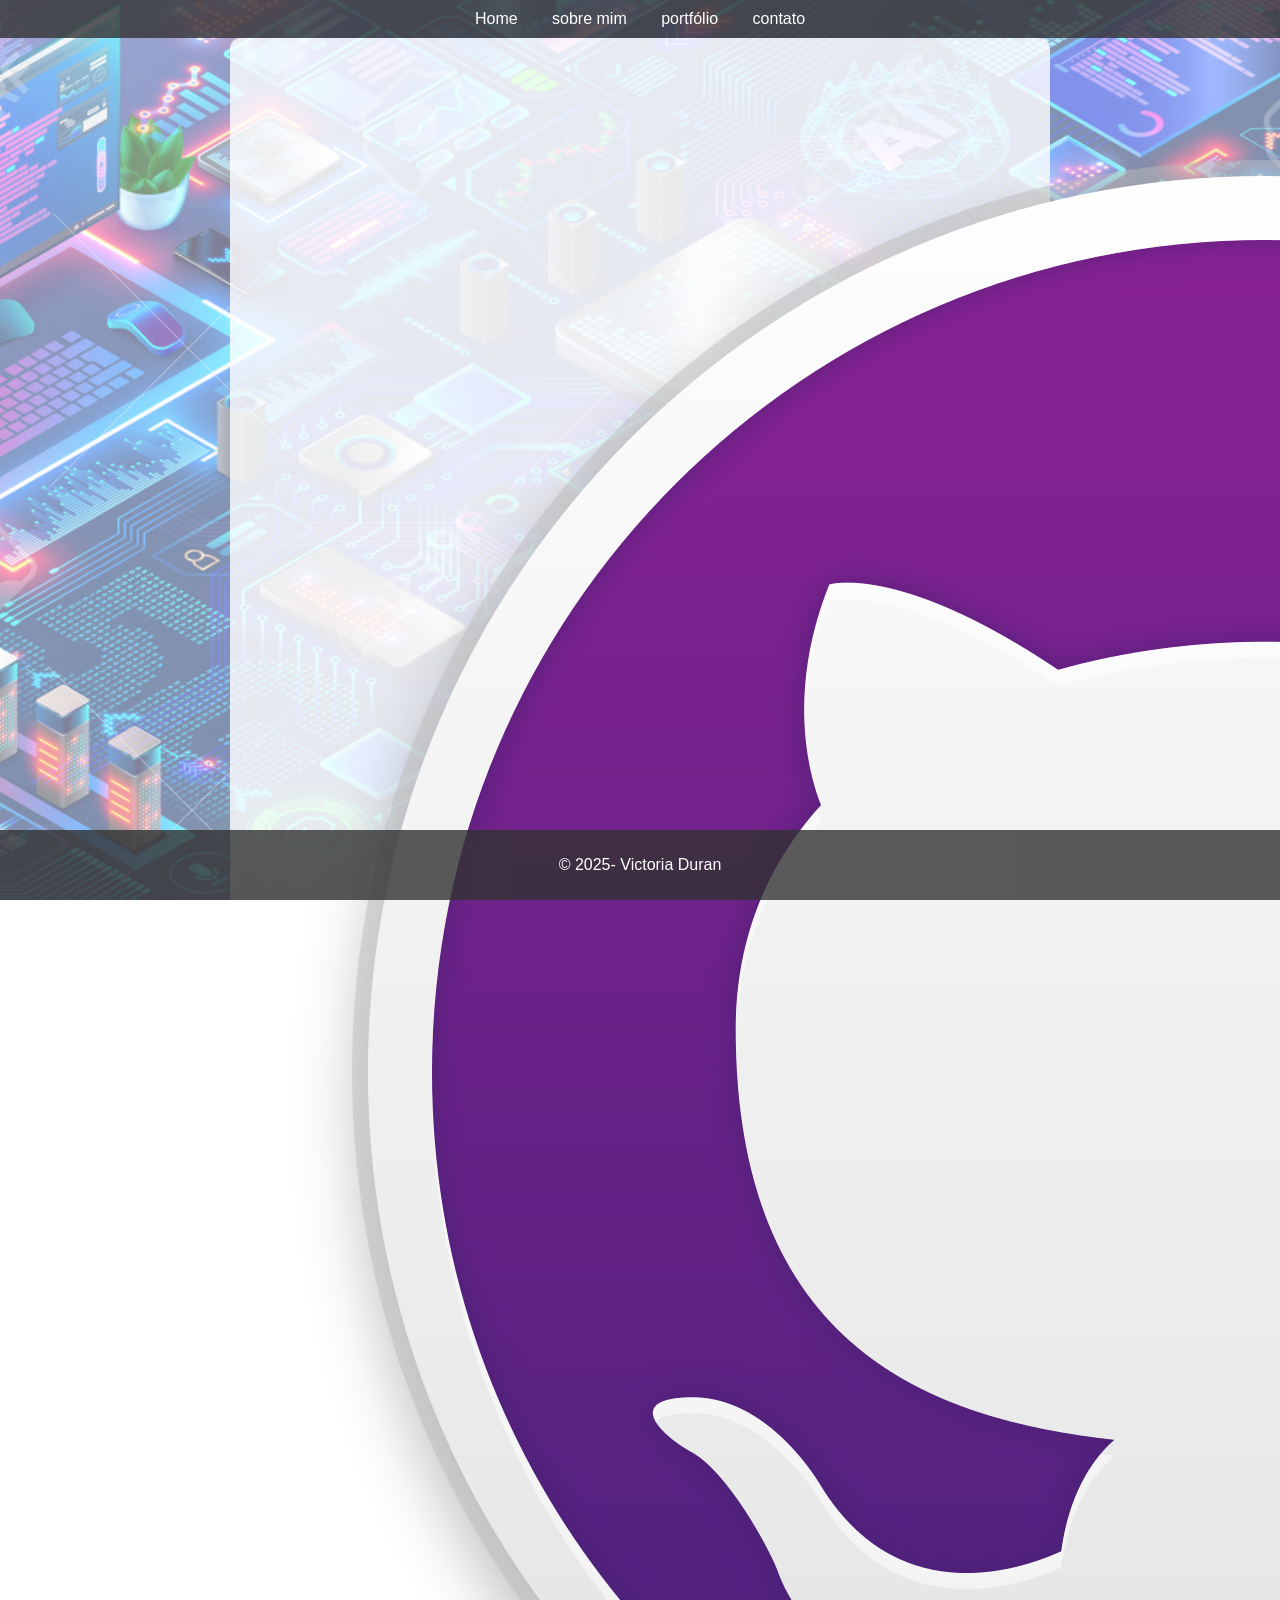
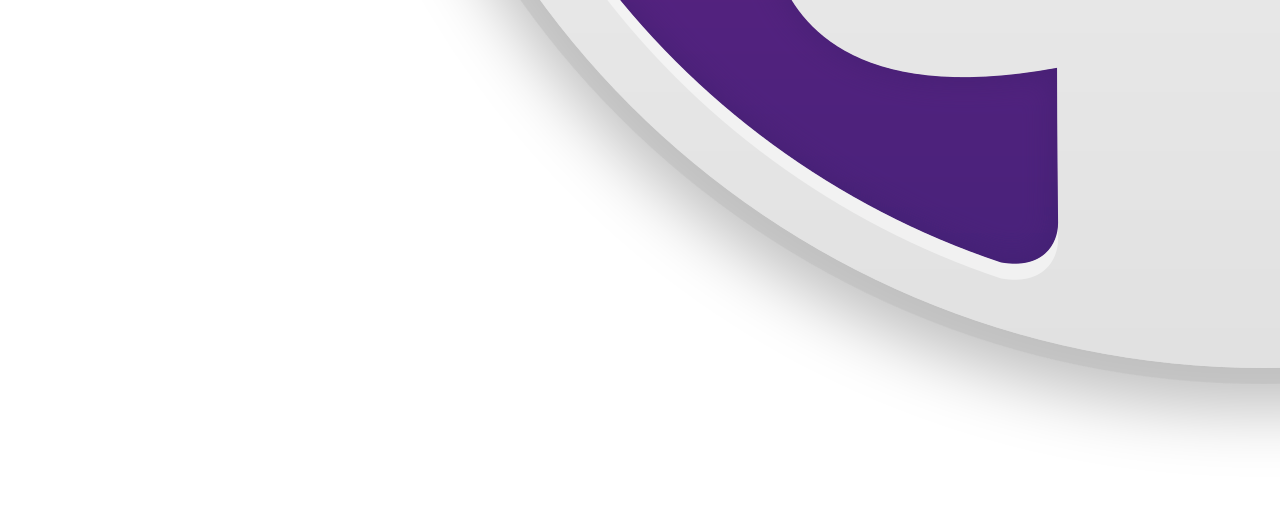
==== curriculo.html @ d864b232 "curriculo" ====
<!DOCTYPE html>
<html lang="en">
<head>
    <meta charset="UTF-8">
    <meta http-equiv="X-UA-Compatible" content="IE=edge">
    <meta name="viewport" content="width=device-width, initial-scale=1.0">
    <title>Curriculo</title>
    <link rel="stylesheet" href="./css/styleind.css">
</head>
<body>
    <header>
        <nav>
            <ul>
                <li><a href="index.html"></a>Home</li>
                <li><a href="about.html"></a>sobre mim</li>
                <li><a href="curriculo.html"></a>portfólio</li>
                <li><a href="contato.html"></a>contato</li>
            </ul>
        </nav>
    </header>
    <main>
        <section id="curriculo">
            <img src="./imagen/github.png" alt="portfolio">
        </section>
    </main>
    <footer>
        <p>&copy; 2025- Victoria Duran</p>
    </footer>
</body>
</html>
---- css/styleind.css ----
body{
    font-family: Arial, sans-serif;
    margin: 0;
    padding: 0;
    color: #111;
    height: 100vh;
    display: flex;
    flex-direction: column;
    justify-content: space-between;
    position: relative;
    z-index: 1;
}

body::before{
    content: " ";
    position: absolute;
    top: 0;
    left: 0;
    width: 100vw;
    height: 100vh;
    background: url('../imagen/fundo.jpg') no-repeat center top fixed;
    background-size: cover;
    opacity: 0.5;
    z-index: -1;
}

header{
    background-color: rgba(51, 51, 51, 0.8);
    color: #fff;
    padding: 10px 0;
    text-align: center;
    height: 20px;
}

ul{
    list-style: none;
    margin: 0;
    padding: 0;
}

ul li{
    display: inline;
    margin: 0 15px;
}
ul li a{
    color: #fff;
    text-decoration: none;
}

main{
    position: relative;
    padding: 10px;
    background-color: rgba(255, 255, 255, 0.8);
    border-radius: 10px;
    max-width: 800px;
    margin: auto;
}

footer{
    background-color: rgba(51, 51, 51, 0.8);
    color: #fff;
    text-align: center;
    padding: 10px 0;
    margin-top: 20px;
    position: fixed;
    bottom: 0;
    width: 100%;
}

section#home img{
    width: 45px;
    height: 45px;
    border-radius: 50%;
}
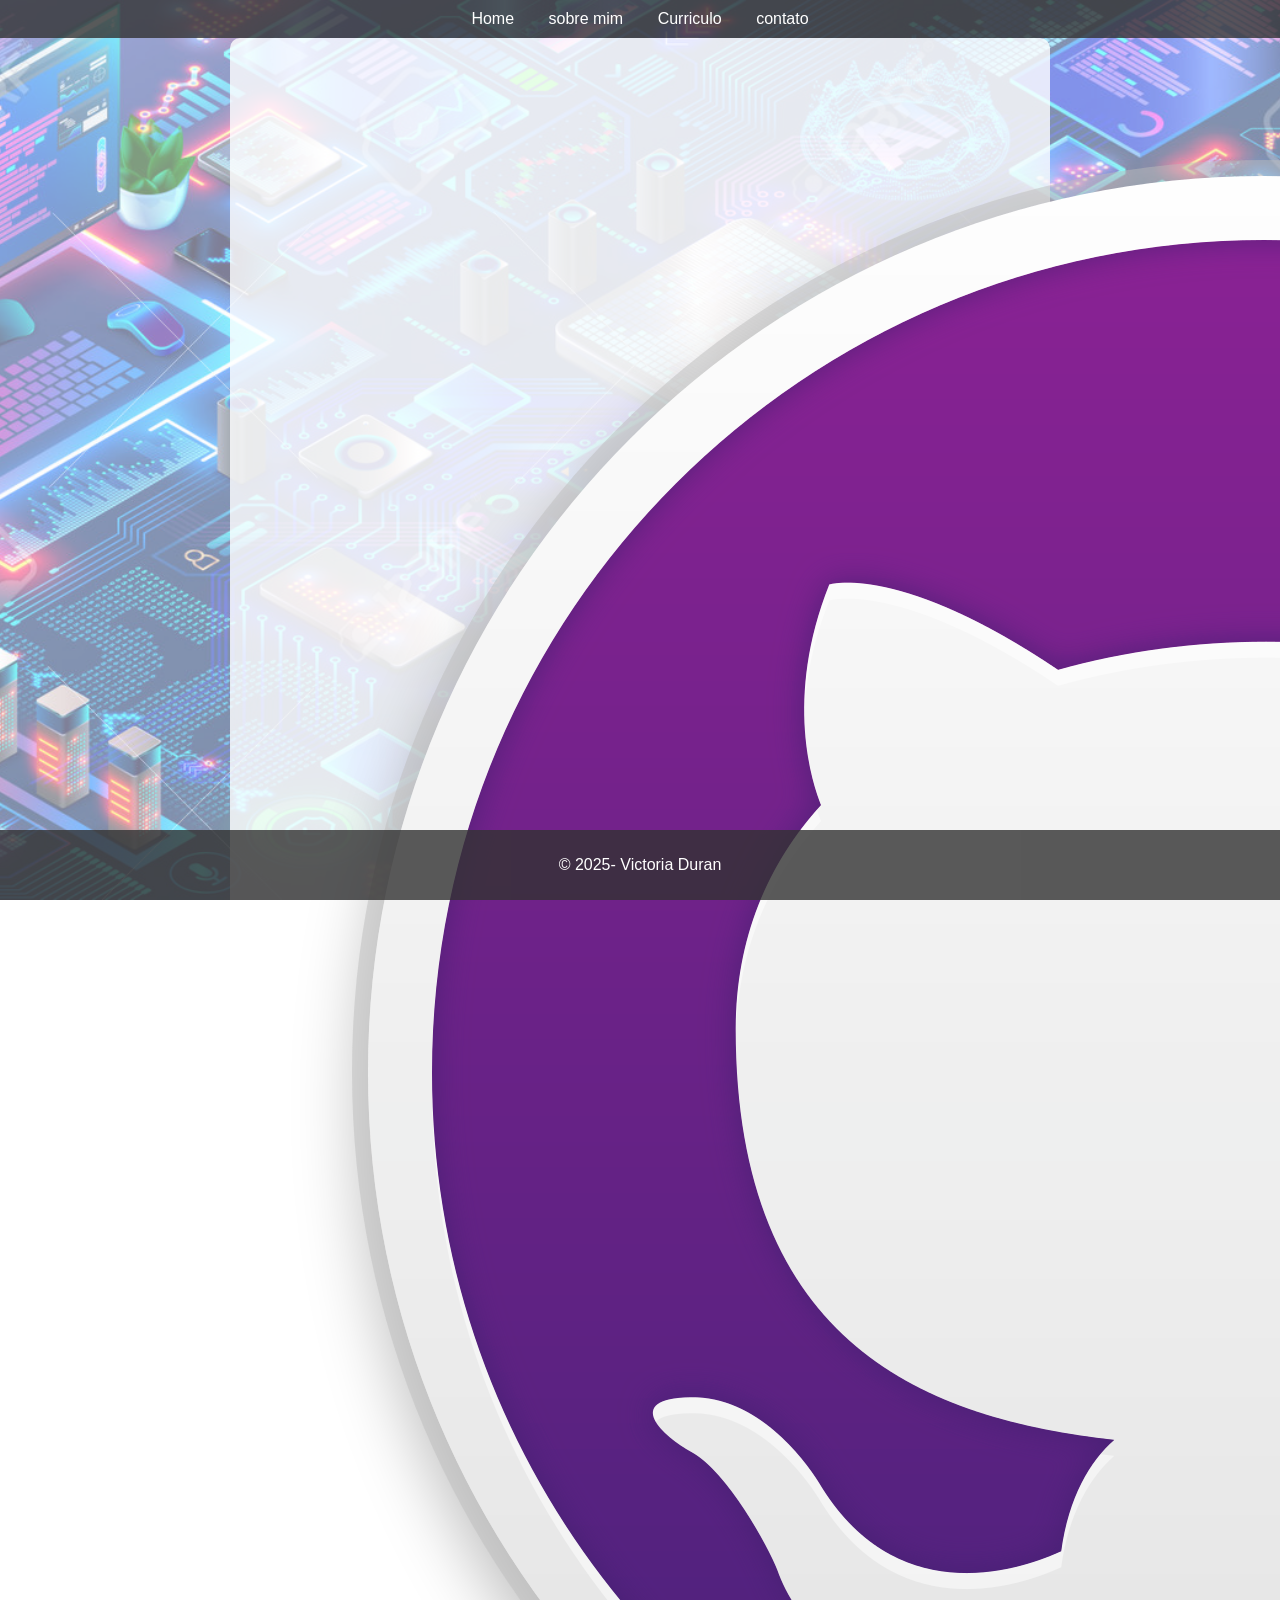
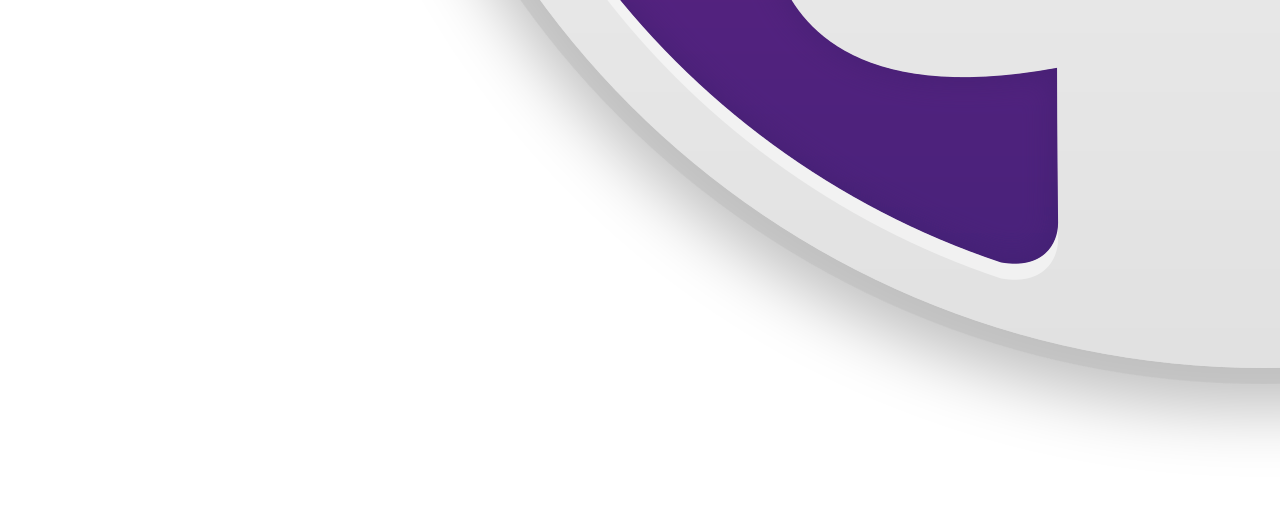
==== commit 63aa30c1: "enlace" ====
--- a/curriculo.html
+++ b/curriculo.html
@@ -11,10 +11,10 @@
     <header>
         <nav>
             <ul>
-                <li><a href="index.html"></a>Home</li>
-                <li><a href="about.html"></a>sobre mim</li>
-                <li><a href="curriculo.html"></a>portfólio</li>
-                <li><a href="contato.html"></a>contato</li>
+                <li><a href="index.html">Home</a></li>
+                <li><a href="about.html">sobre mim</a></li>
+                <li><a href="curriculo.html">Curriculo</a></li>
+                <li><a href="contato.html">contato</a></li>
             </ul>
         </nav>
     </header>
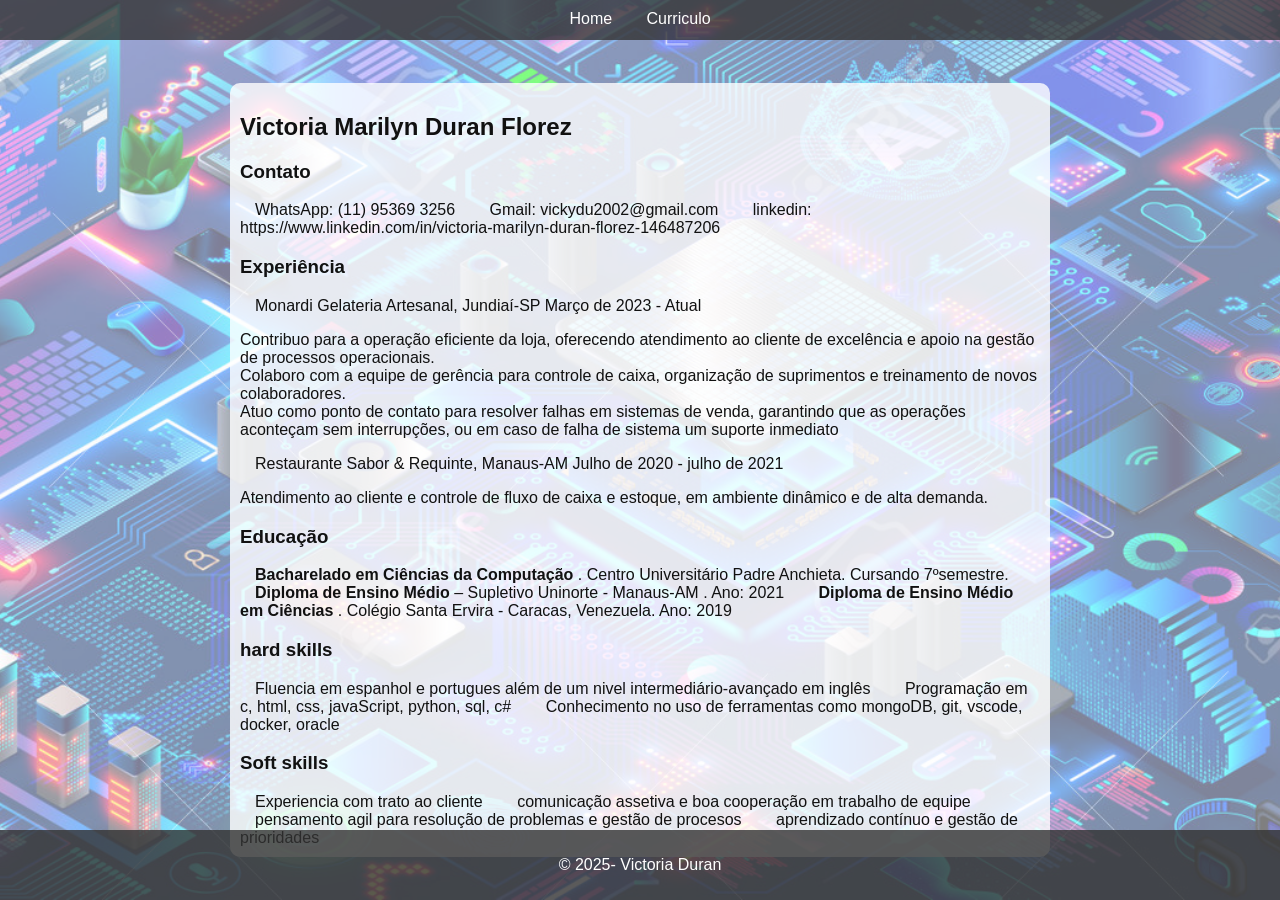
==== commit 1d4ac920: "versão beta" ====
--- a/curriculo.html
+++ b/curriculo.html
@@ -12,15 +12,56 @@
         <nav>
             <ul>
                 <li><a href="index.html">Home</a></li>
-                <li><a href="about.html">sobre mim</a></li>
+
                 <li><a href="curriculo.html">Curriculo</a></li>
-                <li><a href="contato.html">contato</a></li>
             </ul>
         </nav>
     </header>
     <main>
         <section id="curriculo">
-            <img src="./imagen/github.png" alt="portfolio">
+            <h1>Victoria Marilyn Duran Florez</h1>
+            <h3>Contato</h3>
+            <div> 
+                <ul>
+                    <li> WhatsApp: (11) 95369 3256</li>
+                    <li> Gmail: vickydu2002@gmail.com </li>
+                    <li> linkedin: https://www.linkedin.com/in/victoria-marilyn-duran-florez-146487206 </li>
+                </ul>
+            </div>
+            <h3>Experiência</h3>
+            <div>
+                <ul>
+                    <li>Monardi Gelateria Artesanal, Jundiaí-SP           Março de 2023 - Atual </li>
+                    <p> Contribuo para a operação eficiente da loja, oferecendo atendimento ao cliente de excelência e apoio na gestão de processos operacionais.<br> Colaboro com a equipe de gerência para controle de caixa, organização de suprimentos e treinamento de novos colaboradores. <br> Atuo como ponto de contato para resolver falhas em sistemas de venda, garantindo que as operações aconteçam sem interrupções, ou em caso de falha de sistema um suporte inmediato </p>
+                    <li>Restaurante Sabor & Requinte, Manaus-AM            Julho de 2020 - julho de 2021</li>
+                    <p>Atendimento ao cliente e controle de fluxo de caixa e estoque, em ambiente dinâmico e de alta demanda.</p>
+                </ul>
+            </div>
+            <h3>Educação</h3>
+            <div>
+                <ul>
+                    <li><b> Bacharelado em Ciências da Computação </b>. Centro Universitário Padre Anchieta. Cursando 7ºsemestre. </li>
+                    <li> <b> Diploma de Ensino Médio </b> – Supletivo Uninorte - Manaus-AM .  Ano: 2021</li>
+                    <li><b> Diploma de Ensino Médio em Ciências </b>. Colégio Santa Ervira - Caracas, Venezuela. Ano: 2019</li>
+                </ul>
+            </div>
+            <h3>hard skills</h3>
+            <div>
+                <ul>
+                    <li>Fluencia em espanhol e portugues além de um nivel intermediário-avançado em inglês</li>
+                    <li>Programação em c, html, css, javaScript, python, sql, c#</li>
+                    <li>Conhecimento no uso de ferramentas como mongoDB, git, vscode, docker, oracle</li>
+                </ul>
+            </div>
+            <h3>Soft skills</h3>
+            <div>
+                <ul>
+                    <li>Experiencia com trato ao cliente</li>
+                    <li>comunicação assetiva e boa cooperação em trabalho de equipe</li>
+                    <li>pensamento agil para resolução de problemas e gestão de procesos</li>
+                    <li>aprendizado contínuo e gestão de prioridades</li>
+                </ul>
+            </div>
         </section>
     </main>
     <footer>
